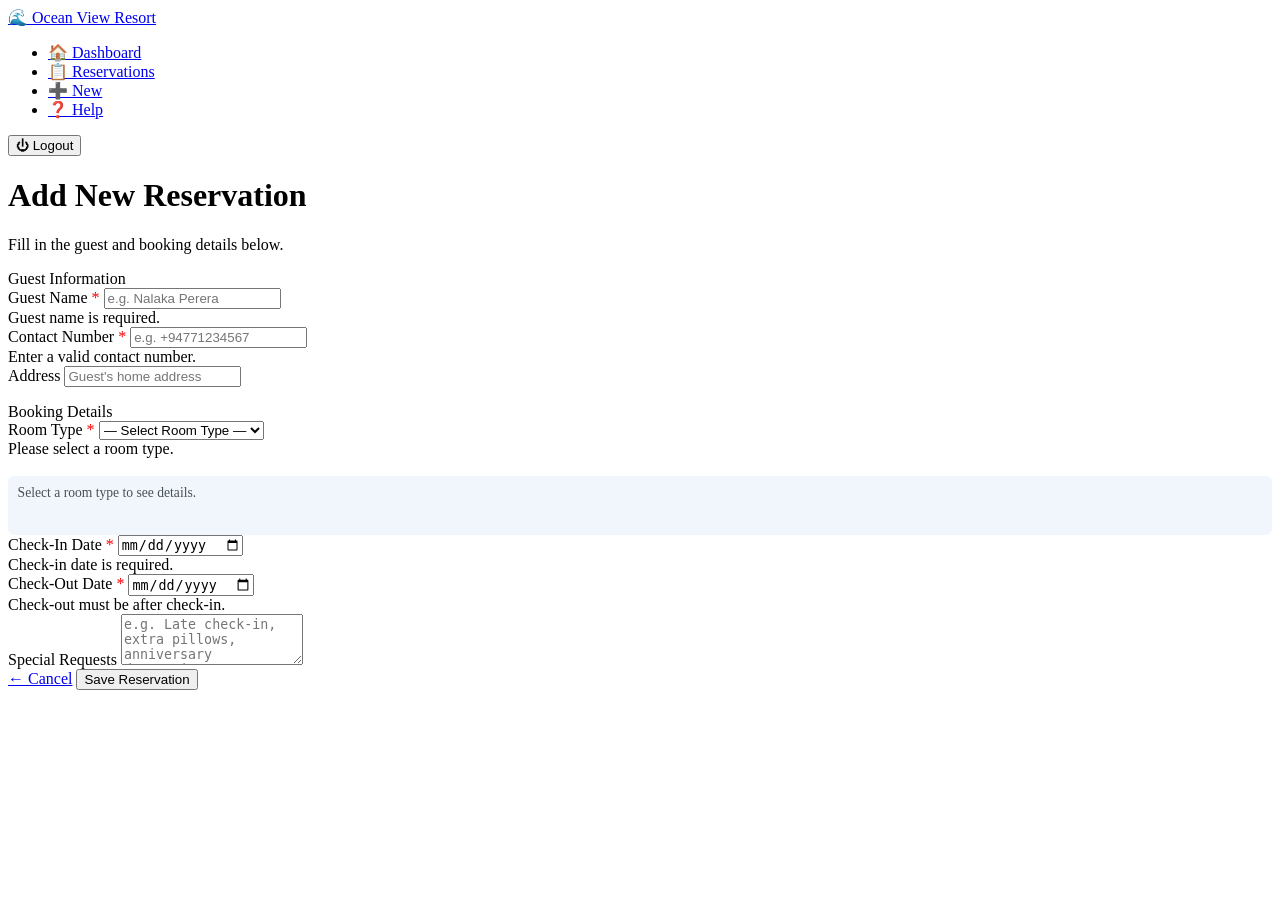
==== web/add-reservation.html @ 4016415b "feat: Ocean View Resort Reservation System v2.0 - CIS6003 WRIT1 2025/26 - Author: Mohamed Subair Moh" ====
<!DOCTYPE html>
<html lang="en">
<head>
    <meta charset="UTF-8">
    <meta name="viewport" content="width=device-width, initial-scale=1.0">
    <title>Add Reservation — Ocean View Resort</title>
    <link rel="stylesheet" href="/css/style.css">
</head>
<body>

<nav class="navbar">
    <a class="navbar-brand" href="/dashboard.html"><span class="brand-icon">🌊</span> Ocean View Resort</a>
    <ul class="navbar-nav">
        <li><a href="/dashboard.html">🏠 Dashboard</a></li>
        <li><a href="/reservations.html">📋 Reservations</a></li>
        <li><a href="/add-reservation.html">➕ New</a></li>
        <li><a href="/help.html">❓ Help</a></li>
        <ul id="admin-nav-links" class="navbar-nav" style="display:contents"></ul>
    </ul>
    <div class="navbar-right">
        <div class="navbar-user-info">
            <div class="navbar-user-name" id="nav-username"></div>
            <div class="navbar-user-role" id="nav-role"></div>
        </div>
        <button id="btn-logout">⏻ Logout</button>
    </div>
</nav>

<div class="page-wrapper">
    <div class="page-header">
        <h1>Add New Reservation</h1>
        <p>Fill in the guest and booking details below.</p>
    </div>

    <div id="alert-box" class="alert hidden"></div>

    <div class="card">
        <div class="card-title">Guest Information</div>
        <form id="add-reservation-form" autocomplete="off">

            <div class="form-row">
                <div class="form-group">
                    <label for="guestName">Guest Name <span style="color:red">*</span></label>
                    <input type="text" id="guestName" class="form-control" placeholder="e.g. Nalaka Perera" required>
                    <div class="invalid-feedback">Guest name is required.</div>
                </div>
                <div class="form-group">
                    <label for="contactNumber">Contact Number <span style="color:red">*</span></label>
                    <input type="tel" id="contactNumber" class="form-control" placeholder="e.g. +94771234567" required>
                    <div class="invalid-feedback">Enter a valid contact number.</div>
                </div>
            </div>

            <div class="form-group">
                <label for="address">Address</label>
                <input type="text" id="address" class="form-control" placeholder="Guest's home address">
            </div>

            <div class="card-title" style="margin-top:1rem">Booking Details</div>

            <div class="form-row">
                <div class="form-group">
                    <label for="roomTypeName">Room Type <span style="color:red">*</span></label>
                    <select id="roomTypeName" class="form-control" required>
                        <option value="">— Select Room Type —</option>
                    </select>
                    <div class="invalid-feedback">Please select a room type.</div>
                </div>
                <div class="form-group">
                    <label>&nbsp;</label>
                    <div id="room-info" style="padding:.6rem;background:#f0f6fc;border-radius:6px;font-size:.85rem;color:#495057;min-height:40px;">
                        Select a room type to see details.
                    </div>
                </div>
            </div>

            <div class="form-row">
                <div class="form-group">
                    <label for="checkInDate">Check-In Date <span style="color:red">*</span></label>
                    <input type="date" id="checkInDate" class="form-control" required>
                    <div class="invalid-feedback">Check-in date is required.</div>
                </div>
                <div class="form-group">
                    <label for="checkOutDate">Check-Out Date <span style="color:red">*</span></label>
                    <input type="date" id="checkOutDate" class="form-control" required>
                    <div class="invalid-feedback">Check-out must be after check-in.</div>
                </div>
            </div>

            <div class="form-group">
                <label for="specialRequests">Special Requests</label>
                <textarea id="specialRequests" class="form-control" rows="3"
                    placeholder="e.g. Late check-in, extra pillows, anniversary decoration…"></textarea>
            </div>

            <div class="action-bar">
                <a href="/reservations.html" class="btn btn-secondary">← Cancel</a>
                <button type="submit" id="btn-save" class="btn btn-success">Save Reservation</button>
            </div>
        </form>
    </div>
</div>

<script src="/js/api.js"></script>
<script src="/js/auth.js"></script>
<script>
    // Show room info when selection changes
    document.addEventListener('DOMContentLoaded', () => {
        RoomAPI.getAll().then(rooms => {
            const sel = document.getElementById('roomTypeName');
            const info = document.getElementById('room-info');
            rooms.forEach(rt => {
                const opt = document.createElement('option');
                opt.value = rt.typeName;
                opt.dataset.desc  = rt.description;
                opt.dataset.price = rt.pricePerNight;
                opt.dataset.cap   = rt.capacity;
                opt.textContent   = rt.typeName + '  (LKR ' + Number(rt.pricePerNight).toLocaleString() + '/night)';
                sel.appendChild(opt);
            });
            sel.addEventListener('change', () => {
                const opt = sel.options[sel.selectedIndex];
                if (opt.value) {
                    info.innerHTML = `<strong>${opt.value}</strong> &nbsp;|&nbsp; LKR ${Number(opt.dataset.price).toLocaleString()}/night &nbsp;|&nbsp; Capacity: ${opt.dataset.cap}<br><small>${opt.dataset.desc}</small>`;
                } else {
                    info.textContent = 'Select a room type to see details.';
                }
            });
        });
        const today = new Date().toISOString().split('T')[0];
        document.getElementById('checkInDate').setAttribute('min', today);
        document.getElementById('checkInDate').addEventListener('change', function(){
            document.getElementById('checkOutDate').setAttribute('min', this.value);
        });
    });
</script>
<script src="/js/reservation.js"></script>
</body>
</html>
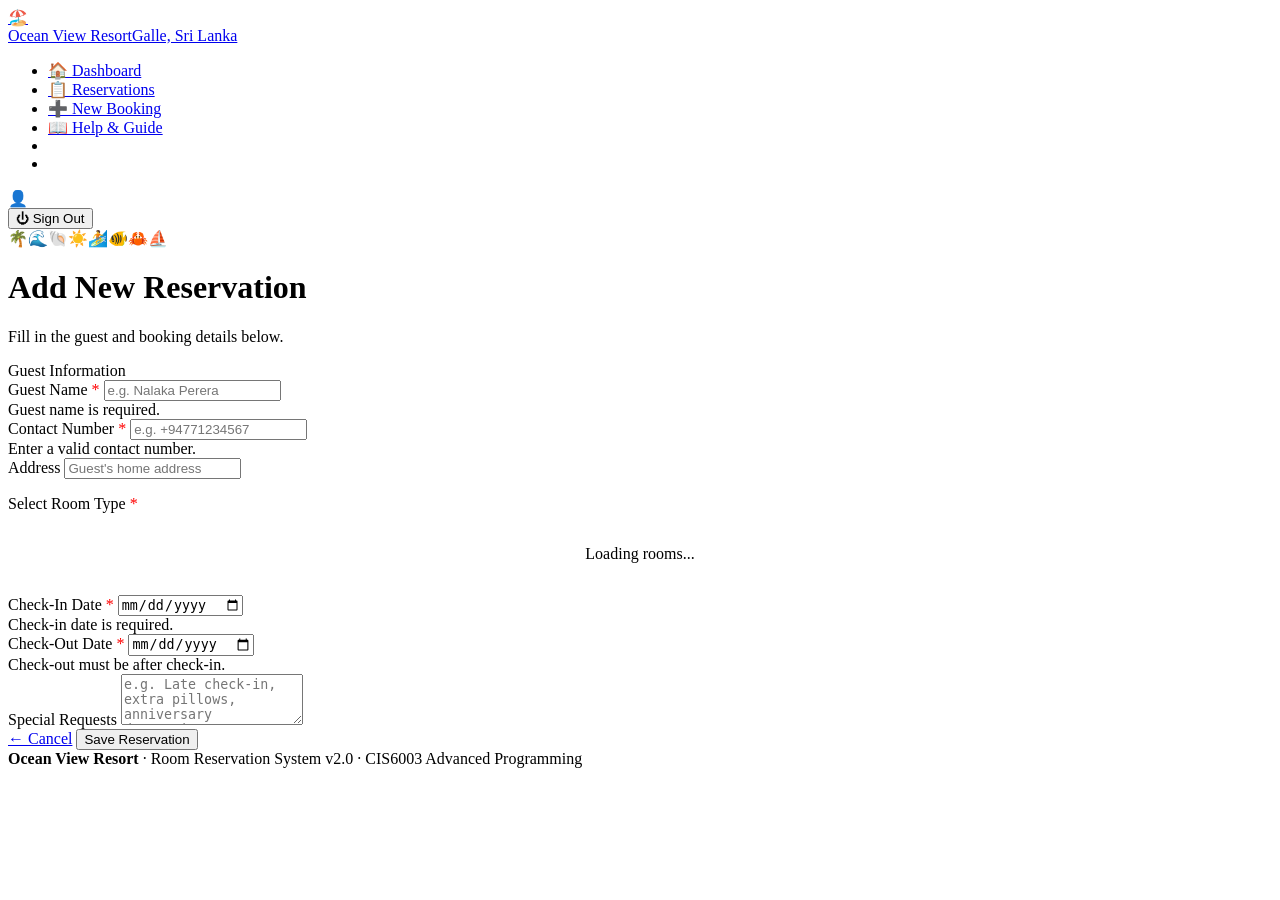
==== commit 31de882e: "v4.0 — UI overhaul: sidebar nav, beach theme, avatar upload, card room selector, styled confirm dial" ====
--- a/web/add-reservation.html
+++ b/web/add-reservation.html
@@ -8,24 +8,24 @@
 </head>
 <body>
 
-<nav class="navbar">
-    <a class="navbar-brand" href="/dashboard.html"><span class="brand-icon">🌊</span> Ocean View Resort</a>
-    <ul class="navbar-nav">
-        <li><a href="/dashboard.html">🏠 Dashboard</a></li>
-        <li><a href="/reservations.html">📋 Reservations</a></li>
-        <li><a href="/add-reservation.html">➕ New</a></li>
-        <li><a href="/help.html">❓ Help</a></li>
-        <ul id="admin-nav-links" class="navbar-nav" style="display:contents"></ul>
+<div class="app-layout">
+<aside class="sidebar">
+    <a class="sidebar-brand" href="/dashboard.html"><span class="brand-icon">🏖️</span><div><span class="brand-text">Ocean View Resort</span><span class="brand-sub">Galle, Sri Lanka</span></div></a>
+    <ul class="sidebar-nav">
+        <li><a href="/dashboard.html"><span class="nav-icon">🏠</span> Dashboard</a></li>
+        <li><a href="/reservations.html"><span class="nav-icon">📋</span> Reservations</a></li>
+        <li><a href="/add-reservation.html"><span class="nav-icon">➕</span> New Booking</a></li>
+        <li><a href="/help.html"><span class="nav-icon">📖</span> Help &amp; Guide</a></li>
+        <li class="nav-divider"></li><li id="admin-nav-links"></li>
     </ul>
-    <div class="navbar-right">
-        <div class="navbar-user-info">
-            <div class="navbar-user-name" id="nav-username"></div>
-            <div class="navbar-user-role" id="nav-role"></div>
-        </div>
-        <button id="btn-logout">⏻ Logout</button>
+    <div class="sidebar-bottom">
+        <div class="sidebar-user"><div class="sidebar-user-avatar">👤</div><div class="sidebar-user-info"><div class="sidebar-user-name" id="nav-username"></div><div class="sidebar-user-role" id="nav-role"></div></div></div>
+        <button id="btn-logout">⏻ Sign Out</button>
     </div>
-</nav>
-
+</aside>
+<div class="main-content">
+<div class="bg-slideshow" id="bg-slideshow"></div>
+<div class="floating-emojis"><span class="fe">🌴</span><span class="fe">🌊</span><span class="fe">🐚</span><span class="fe">☀️</span><span class="fe">🏄</span><span class="fe">🐠</span><span class="fe">🦀</span><span class="fe">⛵</span></div>
 <div class="page-wrapper">
     <div class="page-header">
         <h1>Add New Reservation</h1>
@@ -56,23 +56,12 @@
                 <input type="text" id="address" class="form-control" placeholder="Guest's home address">
             </div>
 
-            <div class="card-title" style="margin-top:1rem">Booking Details</div>
-
-            <div class="form-row">
-                <div class="form-group">
-                    <label for="roomTypeName">Room Type <span style="color:red">*</span></label>
-                    <select id="roomTypeName" class="form-control" required>
-                        <option value="">— Select Room Type —</option>
-                    </select>
-                    <div class="invalid-feedback">Please select a room type.</div>
-                </div>
-                <div class="form-group">
-                    <label>&nbsp;</label>
-                    <div id="room-info" style="padding:.6rem;background:#f0f6fc;border-radius:6px;font-size:.85rem;color:#495057;min-height:40px;">
-                        Select a room type to see details.
-                    </div>
-                </div>
+            <div class="card-title" style="margin-top:1rem">Select Room Type <span style="color:red">*</span></div>
+            <input type="hidden" id="roomTypeName" required>
+            <div class="room-cards" id="room-cards">
+                <div style="text-align:center;padding:2rem;grid-column:1/-1"><span class="spinner"></span> Loading rooms...</div>
             </div>
+            <div class="invalid-feedback" id="room-error" style="display:none">Please select a room type.</div>
 
             <div class="form-row">
                 <div class="form-group">
@@ -99,32 +88,49 @@
             </div>
         </form>
     </div>
+
+    <footer class="page-footer">
+        <strong>Ocean View Resort</strong> · Room Reservation System v2.0 · CIS6003 Advanced Programming
+    </footer>
+</div>
+</div>
 </div>
 
 <script src="/js/api.js"></script>
 <script src="/js/auth.js"></script>
 <script>
-    // Show room info when selection changes
+    initBgSlideshow();
+    const roomImages = { 'Standard': '/images/room.jpg', 'Deluxe': '/images/double_bed.jpg', 'Suite': '/images/presidential_suite.jpg' };
+
     document.addEventListener('DOMContentLoaded', () => {
         RoomAPI.getAll().then(rooms => {
-            const sel = document.getElementById('roomTypeName');
-            const info = document.getElementById('room-info');
+            const container = document.getElementById('room-cards');
+            const hiddenInput = document.getElementById('roomTypeName');
+            container.innerHTML = '';
             rooms.forEach(rt => {
-                const opt = document.createElement('option');
-                opt.value = rt.typeName;
-                opt.dataset.desc  = rt.description;
-                opt.dataset.price = rt.pricePerNight;
-                opt.dataset.cap   = rt.capacity;
-                opt.textContent   = rt.typeName + '  (LKR ' + Number(rt.pricePerNight).toLocaleString() + '/night)';
-                sel.appendChild(opt);
-            });
-            sel.addEventListener('change', () => {
-                const opt = sel.options[sel.selectedIndex];
-                if (opt.value) {
-                    info.innerHTML = `<strong>${opt.value}</strong> &nbsp;|&nbsp; LKR ${Number(opt.dataset.price).toLocaleString()}/night &nbsp;|&nbsp; Capacity: ${opt.dataset.cap}<br><small>${opt.dataset.desc}</small>`;
-                } else {
-                    info.textContent = 'Select a room type to see details.';
-                }
+                const img = roomImages[rt.typeName] || '/images/room2.jpg';
+                const card = document.createElement('div');
+                card.className = 'room-card';
+                card.dataset.value = rt.typeName;
+                card.innerHTML = `
+                    <div class="room-card-check">✓</div>
+                    <img class="room-card-img" src="${img}" alt="${rt.typeName}">
+                    <div class="room-card-body">
+                        <div class="room-card-name">${rt.typeName}</div>
+                        <div class="room-card-desc">${rt.description}</div>
+                        <div class="room-card-meta">
+                            <span class="room-card-price">LKR ${Number(rt.pricePerNight).toLocaleString()}/night</span>
+                            <span class="room-card-cap">👤 ${rt.capacity} persons</span>
+                        </div>
+                    </div>
+                `;
+                card.addEventListener('click', () => {
+                    container.querySelectorAll('.room-card').forEach(c => c.classList.remove('selected'));
+                    card.classList.add('selected');
+                    hiddenInput.value = rt.typeName;
+                    document.getElementById('room-error').style.display = 'none';
+                });
+                container.appendChild(card);
             });
         });
         const today = new Date().toISOString().split('T')[0];
